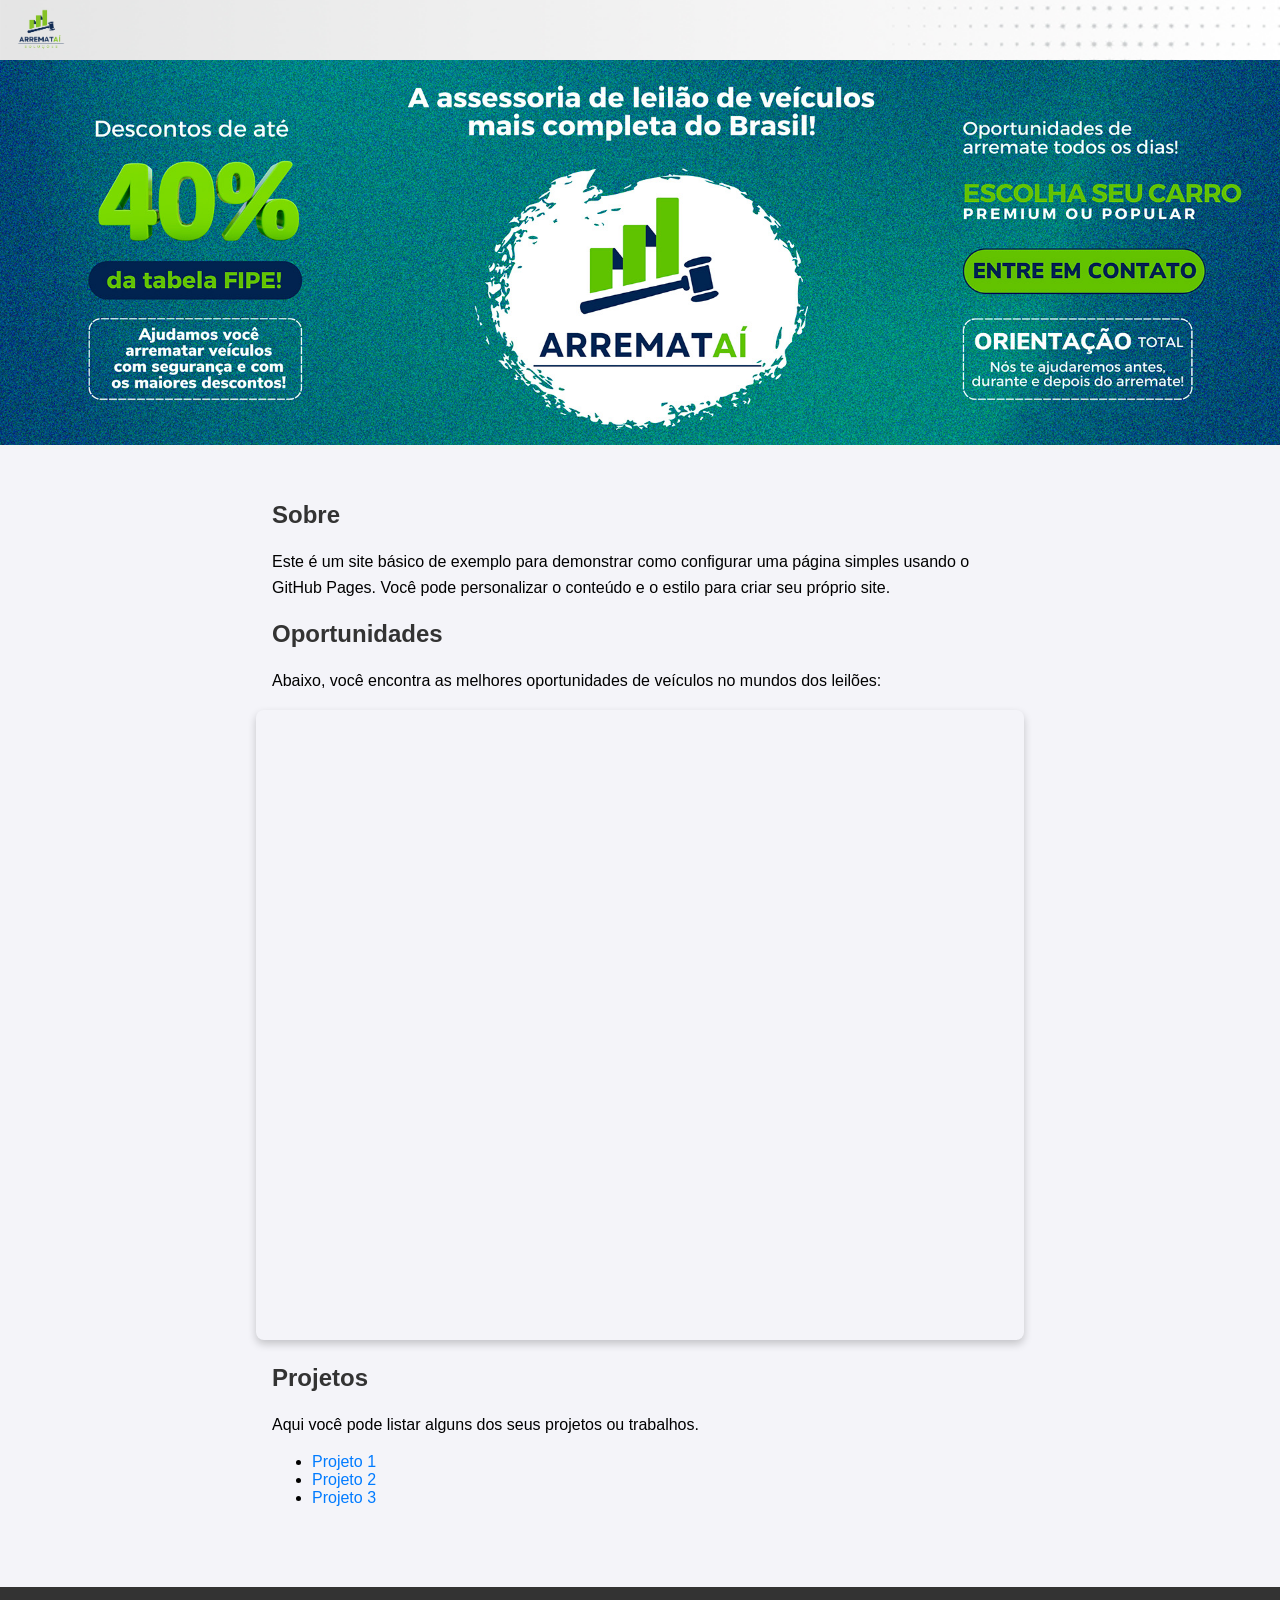
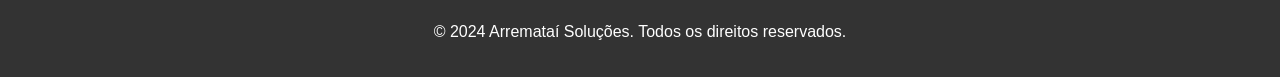
==== index.html @ 18f8eda7 "css" ====
<!DOCTYPE html>
<html lang="pt-br">
<head>
    <meta charset="UTF-8">
    <meta name="viewport" content="width=device-width, initial-scale=1.0">
    <title>Arremataí Soluções</title>
    <link rel="stylesheet" href="style.css">
    <style>
        body {
            font-family: Arial, sans-serif;
            margin: 0;
            padding: 0;
            background-color: #f4f4f9;
        }
        header {
            background-color: #ffffff;
            color: #fff;
            padding: 1rem;
            text-align: center;
            max-height: 60px;
        }
        main {
            padding: 2rem;
            max-width: 800px;
            margin: auto;
        }
        h1, h2 {
            color: #333;
        }
        p {
            line-height: 1.6;
        }
        footer {
            background-color: #333;
            color: #fff;
            text-align: center;
            padding: 1rem;
            margin-top: 2rem;
        }
        a {
            color: #007bff;
            text-decoration: none;
        }
        a:hover {
            text-decoration: underline;
        }
    </style>
</head>
<body>
    
    <header>
        <img src="LogoARREMATAI.png" alt="Logo ARREMATAI" class="logo-esquerda">
    </header> 
    
    <div class="banner">
        <a href="https://wa.me/+5532988653556/?text=Olá,%20gostaria%20de%20saber%20mais%20sobre%20a%20assessoria%20de%20leilão%20da%20Arremataí.%20 " target="_blank">
            <img id="banner" src="BANNER.jpg" alt="Banner">
        </a>    
    </div>

   <script src="script.js"></script>
    <main>
        <section>
            <h2>Sobre</h2>
            <p>Este é um site básico de exemplo para demonstrar como configurar uma página simples usando o GitHub Pages. Você pode personalizar o conteúdo e o estilo para criar seu próprio site.</p>
        </section>

        <section>
            <h2>Oportunidades</h2>
            <p>Abaixo, você encontra as melhores oportunidades de veículos no mundos dos leilões: </p>
            <iframe src="https://docs.google.com/spreadsheets/d/e/2PACX-1vR1XIelLMrvpwpMZHyPLH8z1FXj5GLKYH6onkcZGoskrk6YcXuPkjPph2_iwp7lP8OA00X7AF52msTB/pubhtml?gid=0&amp;single=true&amp;widget=true&amp;headers=false  height="800" class="planilha_oport"></iframe>

        <section>
            <h2>Projetos</h2>
            <p>Aqui você pode listar alguns dos seus projetos ou trabalhos.</p>
            <ul>
                <li><a href="#">Projeto 1</a></li>
                <li><a href="#">Projeto 2</a></li>
                <li><a href="#">Projeto 3</a></li>
            </ul>
        </section>
    </main>

    <footer>
        <p>&copy; 2024 Arremataí Soluções. Todos os direitos reservados.</p>
    </footer>

</body>
</html>
---- style.css ----
.logo-esquerda {
    max-width: 50px;
    margin: 0 auto 0 0;
    width: auto;
    height:0 auto ;
    
}


iframe {
    width: 100%; /* Ocupa toda a largura do contêiner */
    max-width: 100%; /* Limita a largura máxima para a tela */
    height: 70vh; /* Define a altura como 70% da altura da viewport */
    border: 1px solid #ddd; /* Borda em torno do iframe (opcional) */
    border-radius: 8px; /* Arredondamento dos cantos */
}

body, html {
    width: 100%;
    overflow-x: hidden;
    margin: 0;
    padding: 0;
    box-sizing: border-box;
}

*, *::before, *::after {
    box-sizing: border-box;
}


header {
    padding: 1rem; /* Padding padrão para desktops */
    display: flex;
    flex-direction: column;
    align-items: center;
    justify-content: center;
    background-image: url('BackHEADER.jpg'); /* Caminho relativo para a imagem */
    background-size: cover;
    background-position: center;
    background-repeat: no-repeat;
    color: #000000; /* Cor do texto */
    text-align: center;
    width: 100%;

}

@media (max-width: 768px) {
    /* Aumenta o padding em telas menores */
    header {
        padding: 1.5rem;
    }
    .logo-esquerda{
        max-height: 100%;
        height: auto;
        width: 30%;
    }
    .planilha_oport{
        max-width: 90vw;
        width: 90vw;
        }
}

.planilha_oport{
    position: relative;     /* Permite controle da largura total */
    left: 50%;              /* Centraliza o elemento na viewport */
    width: 60vw;           /* 100% da largura da viewport */
    max-width: 90vw;       /* Limita a largura máxima à viewport */
    transform: translateX(-50%); /* Move o iframe para o centro */
    height: 70vh;           /* Define a altura como 70% da viewport */
    border: none; /* Opcional: borda ao redor do iframe border: 1px solid #ddd; */
    border-radius: 8px;     /* Opcional: arredondamento dos cantos */
    box-shadow: 0px 4px 8px rgba(0, 0, 0, 0.2);

}

.banner {
    text-align: center;
    max-width:100vw;
    background-color: #f4f4f4;
  }
  
  .banner img {
    max-width: 100%;
    height: auto;
  }

.name {
    display:none;
}
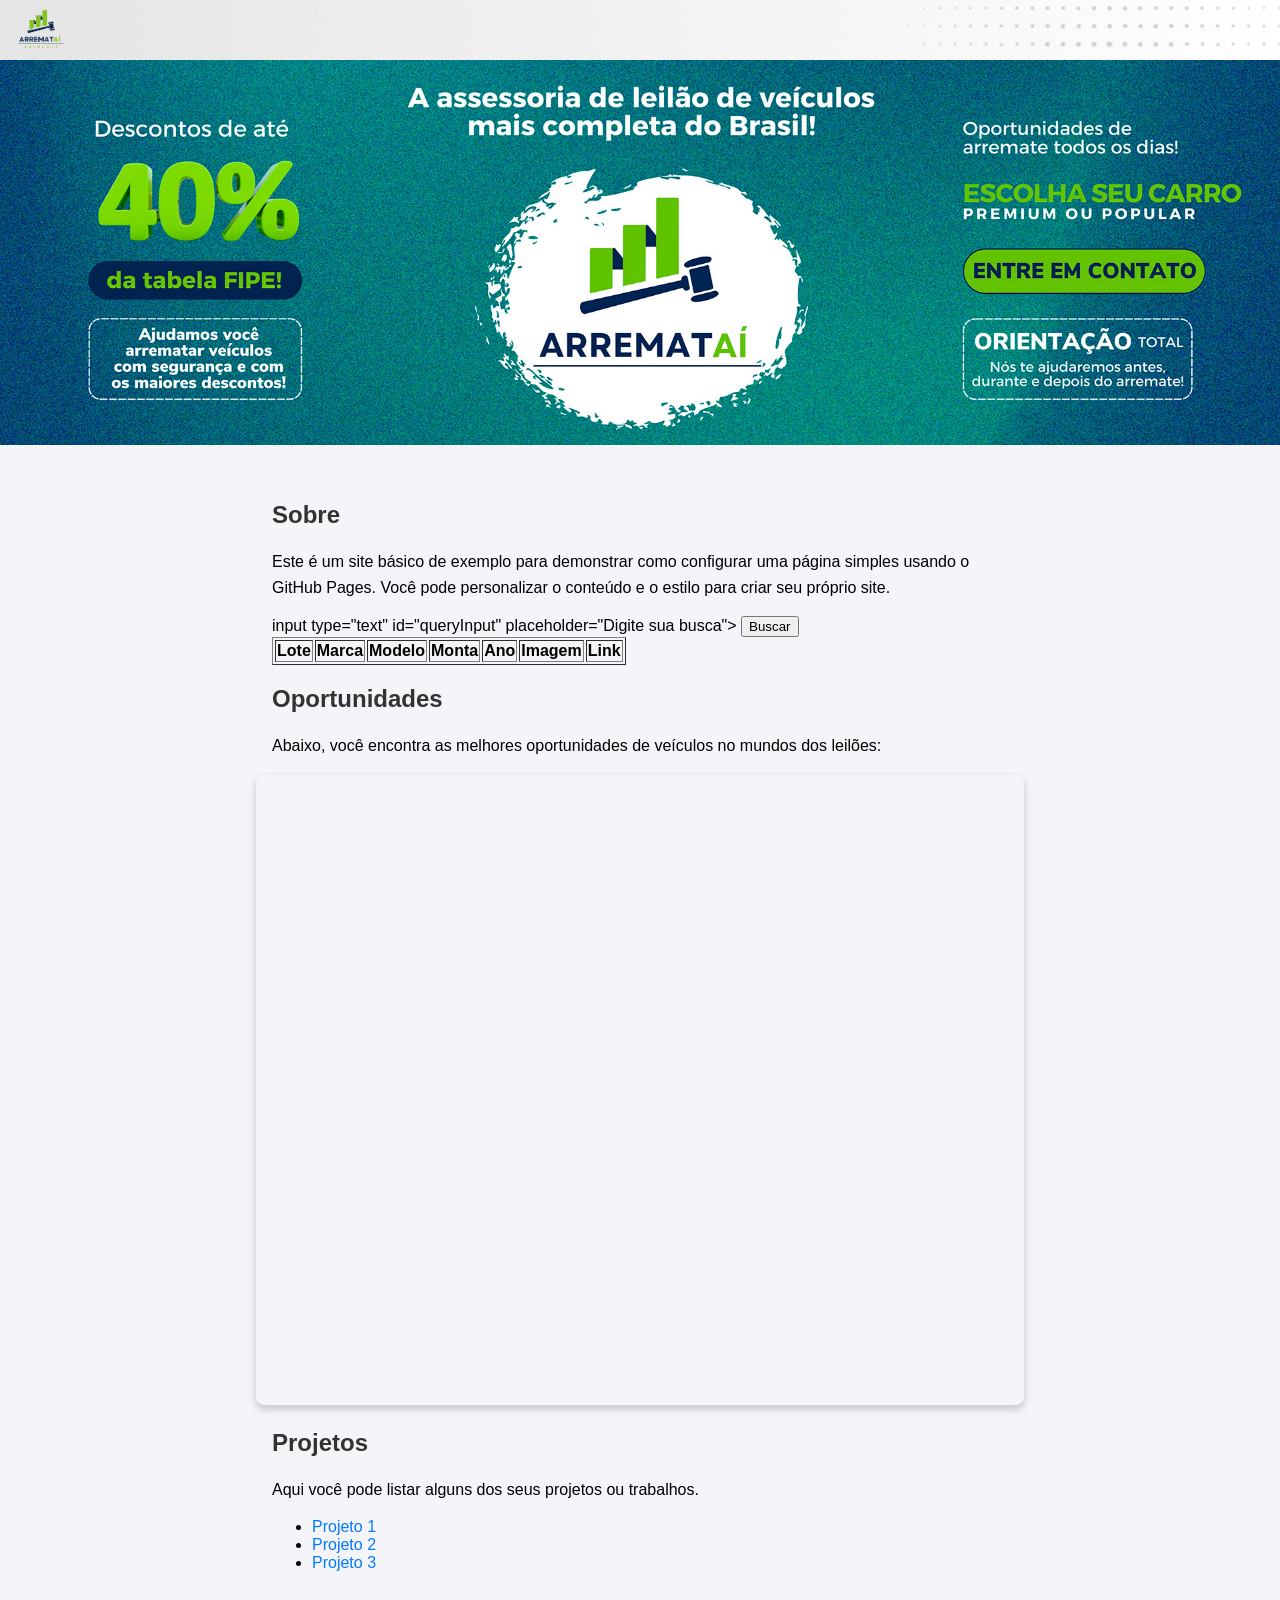
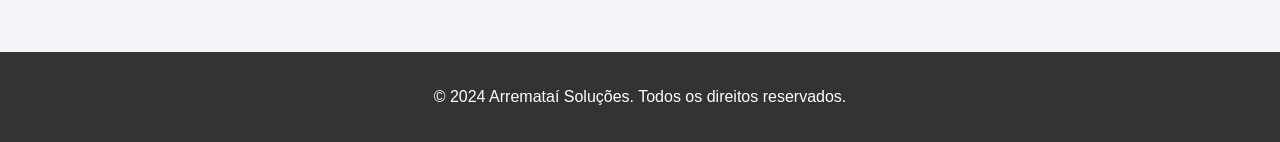
==== commit 5cfe3ab3: "tabela copart" ====
--- a/index.html
+++ b/index.html
@@ -66,9 +66,36 @@
         </section>
 
         <section>
+            input type="text" id="queryInput" placeholder="Digite sua busca">
+            <button onclick="fetchResults()">Buscar</button>
+
+            <table id="resultsTable" border="1">
+                <thead>
+                    <tr>
+                        <th>Lote</th>
+                        <th>Marca</th>
+                        <th>Modelo</th>
+                        <th>Monta</th>
+                        <th>Ano</th>
+                        <th>Imagem</th>
+                        <th>Link</th>
+                    </tr>
+                </thead>
+                <tbody>
+                    <!-- Os resultados serão inseridos aqui -->
+                </tbody>
+            </table>
+
+        </section>
+
+
+
+
+
+        <section>
             <h2>Oportunidades</h2>
             <p>Abaixo, você encontra as melhores oportunidades de veículos no mundos dos leilões: </p>
-            <iframe src="https://docs.google.com/spreadsheets/d/e/2PACX-1vR1XIelLMrvpwpMZHyPLH8z1FXj5GLKYH6onkcZGoskrk6YcXuPkjPph2_iwp7lP8OA00X7AF52msTB/pubhtml?gid=0&amp;single=true&amp;widget=true&amp;headers=false  height="800" class="planilha_oport"></iframe>
+            <iframe src="https://docs.google.com/spreadsheets/d/e/2PACX-1vR1XIelLMrvpwpMZHyPLH8z1FXj5GLKYH6onkcZGoskrk6YcXuPkjPph2_iwp7lP8OA00X7AF52msTB/pubhtml?gid=0&amp;single=true&amp;widget=true&amp;headers=false width=auto height="800" class="planilha_oport"></iframe>
 
         <section>
             <h2>Projetos</h2>
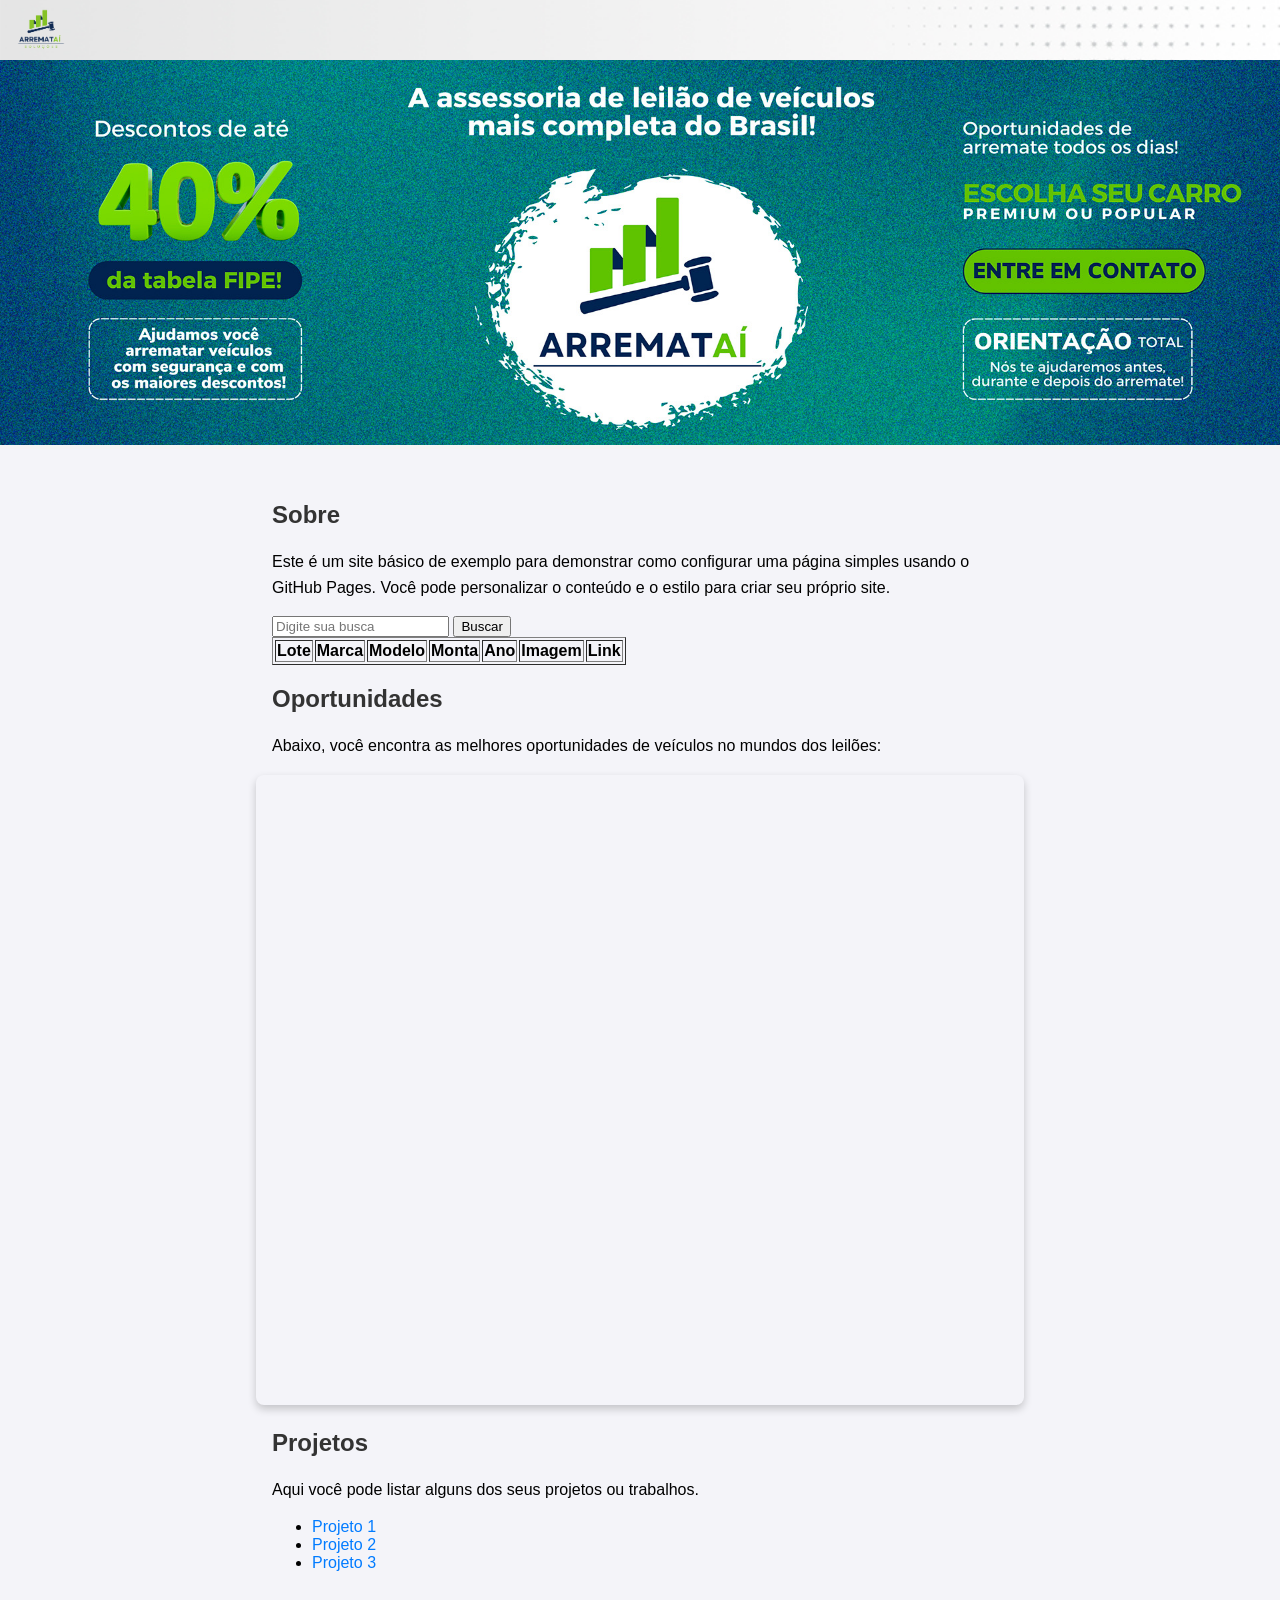
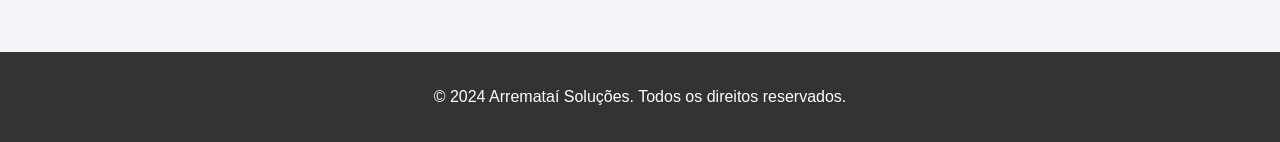
==== commit e6cd697d: "correcao copart" ====
--- a/index.html
+++ b/index.html
@@ -66,7 +66,7 @@
         </section>
 
         <section>
-            input type="text" id="queryInput" placeholder="Digite sua busca">
+            <input type="text" id="queryInput" placeholder="Digite sua busca">
             <button onclick="fetchResults()">Buscar</button>
 
             <table id="resultsTable" border="1">
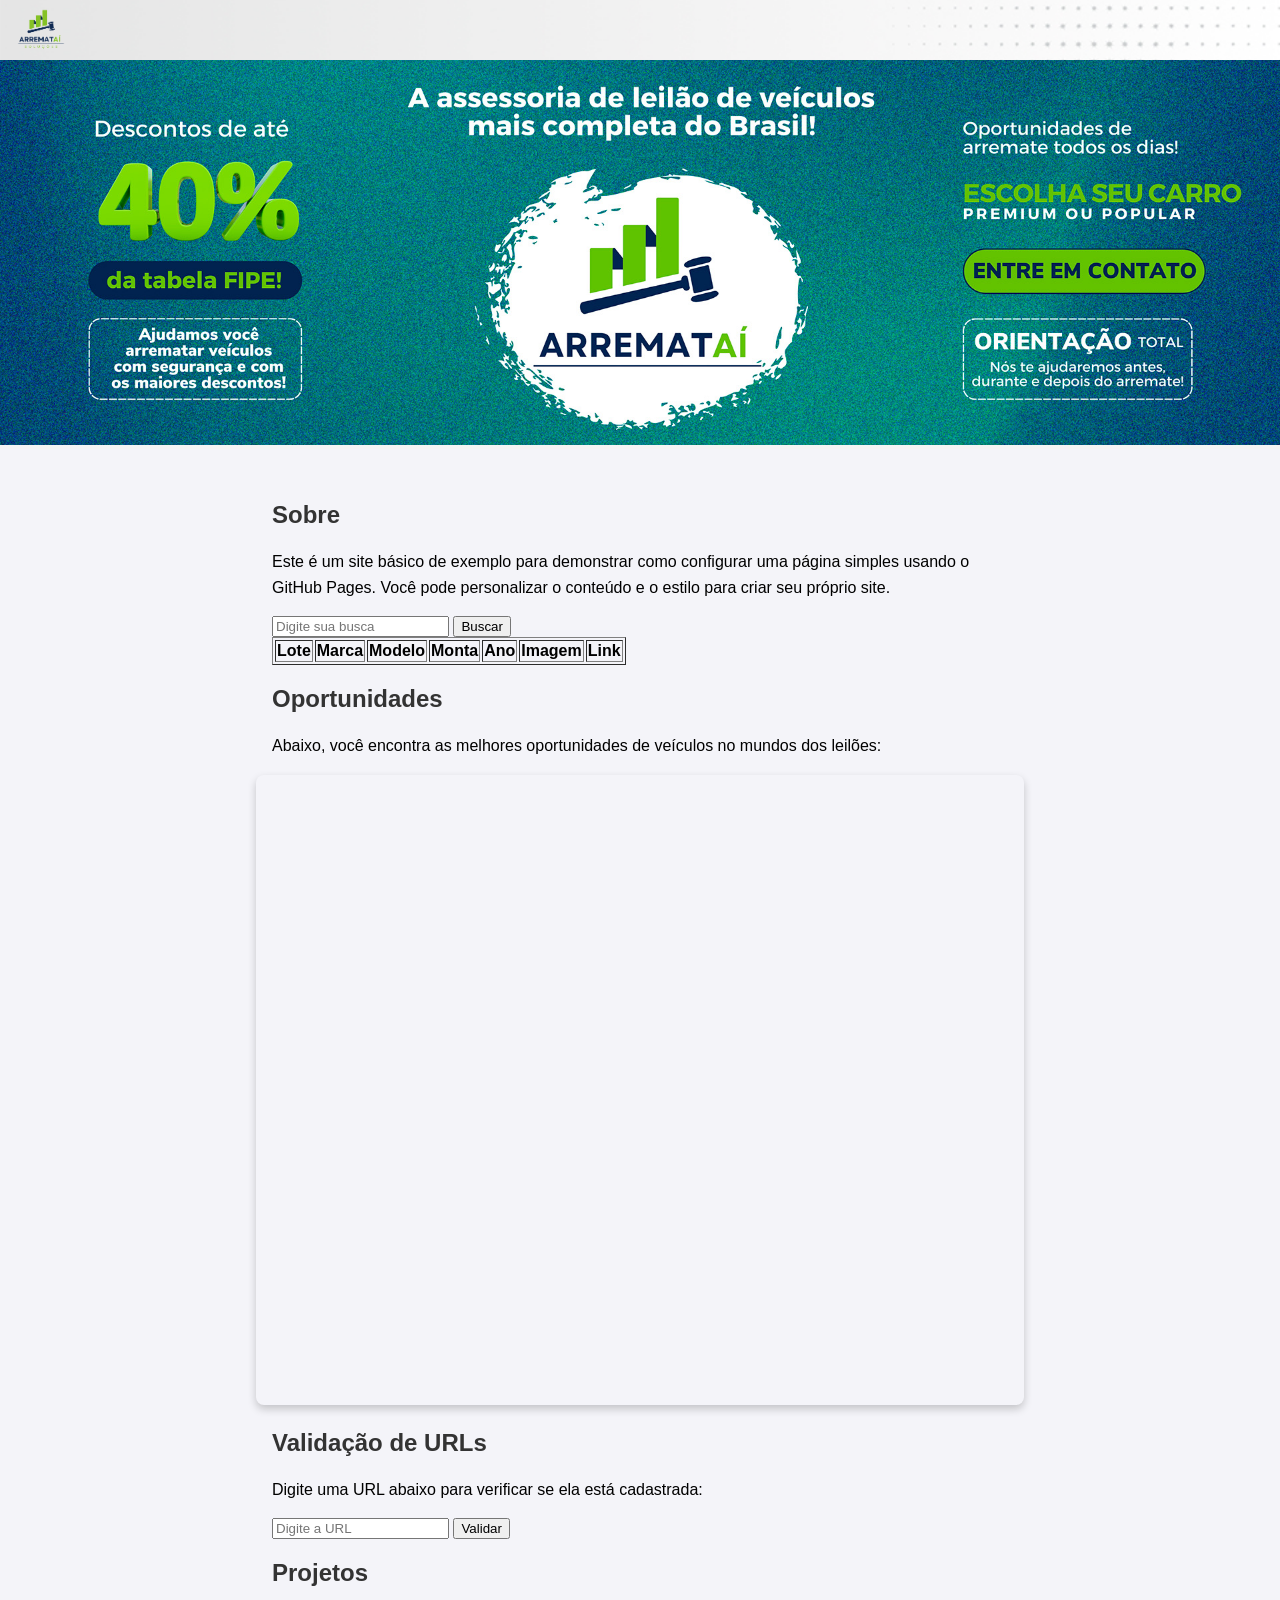
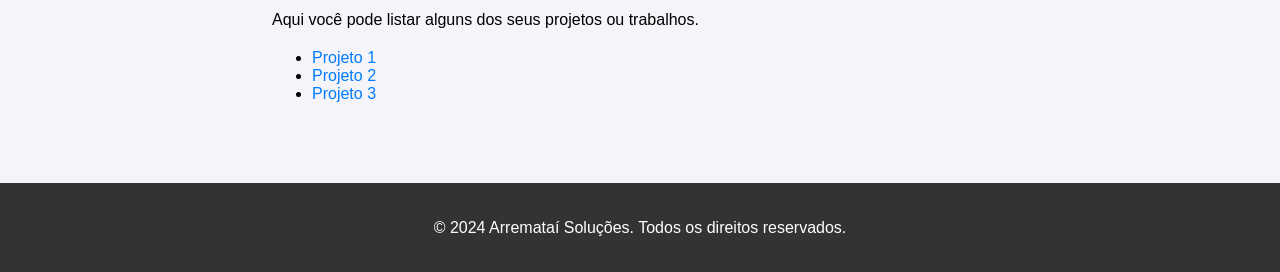
==== commit d6cfb405: "Pesquisa lista" ====
--- a/index.html
+++ b/index.html
@@ -66,6 +66,7 @@
         </section>
 
         <section>
+            <div id="loader" class="loader"></div>
             <input type="text" id="queryInput" placeholder="Digite sua busca">
             <button onclick="fetchResults()">Buscar</button>
 
@@ -89,13 +90,22 @@
         </section>
 
 
-
-
-
         <section>
             <h2>Oportunidades</h2>
             <p>Abaixo, você encontra as melhores oportunidades de veículos no mundos dos leilões: </p>
-            <iframe src="https://docs.google.com/spreadsheets/d/e/2PACX-1vR1XIelLMrvpwpMZHyPLH8z1FXj5GLKYH6onkcZGoskrk6YcXuPkjPph2_iwp7lP8OA00X7AF52msTB/pubhtml?gid=0&amp;single=true&amp;widget=true&amp;headers=false width=auto height="800" class="planilha_oport"></iframe>
+            <iframe src="https://docs.google.com/spreadsheets/d/e/2PACX-1vR1XIelLMrvpwpMZHyPLH8z1FXj5GLKYH6onkcZGoskrk6YcXuPkjPph2_iwp7lP8OA00X7AF52msTB/pubhtml?gid=0&amp;single=true&amp;widget=true&amp;headers=false" width="100%" height="800" class="planilha_oport"></iframe>
+
+        <section>
+
+        <section>
+            <h2>Validação de URLs</h2>
+            <p>Digite uma URL abaixo para verificar se ela está cadastrada:</p>
+            <input type="text" id="urlInput" placeholder="Digite a URL">
+            <button onclick="validateURL()">Validar</button>
+            <p id="validationResult"></p>
+        </section>
+
+
 
         <section>
             <h2>Projetos</h2>
--- a/style.css
+++ b/style.css
@@ -55,8 +55,8 @@
         width: 30%;
     }
     .planilha_oport{
-        max-width: 90vw;
-        width: 90vw;
+        max-width: 90vw !important; 
+        width: 90vw !important;
         }
 }
 
@@ -64,7 +64,7 @@
     position: relative;     /* Permite controle da largura total */
     left: 50%;              /* Centraliza o elemento na viewport */
     width: 60vw;           /* 100% da largura da viewport */
-    max-width: 90vw;       /* Limita a largura máxima à viewport */
+    max-width: 100vw;       /* Limita a largura máxima à viewport */
     transform: translateX(-50%); /* Move o iframe para o centro */
     height: 70vh;           /* Define a altura como 70% da viewport */
     border: none; /* Opcional: borda ao redor do iframe border: 1px solid #ddd; */
@@ -87,3 +87,23 @@
 .name {
     display:none;
 }
+
+/* Estilos para o loader */
+.loader {
+    border: 8px solid #f3f3f3; /* Cor do contorno */
+    border-top: 8px solid #3498db; /* Cor do loader */
+    border-radius: 50%;
+    width: 50px;
+    height: 50px;
+    animation: spin 1s linear infinite; /* Animação de rotação */
+    position: absolute;
+    top: 50%;
+    left: 50%;
+    transform: translate(-50%, -50%);
+    display: none; /* Oculto por padrão */
+}
+
+@keyframes spin {
+    0% { transform: rotate(0deg); }
+    100% { transform: rotate(360deg); }
+}
